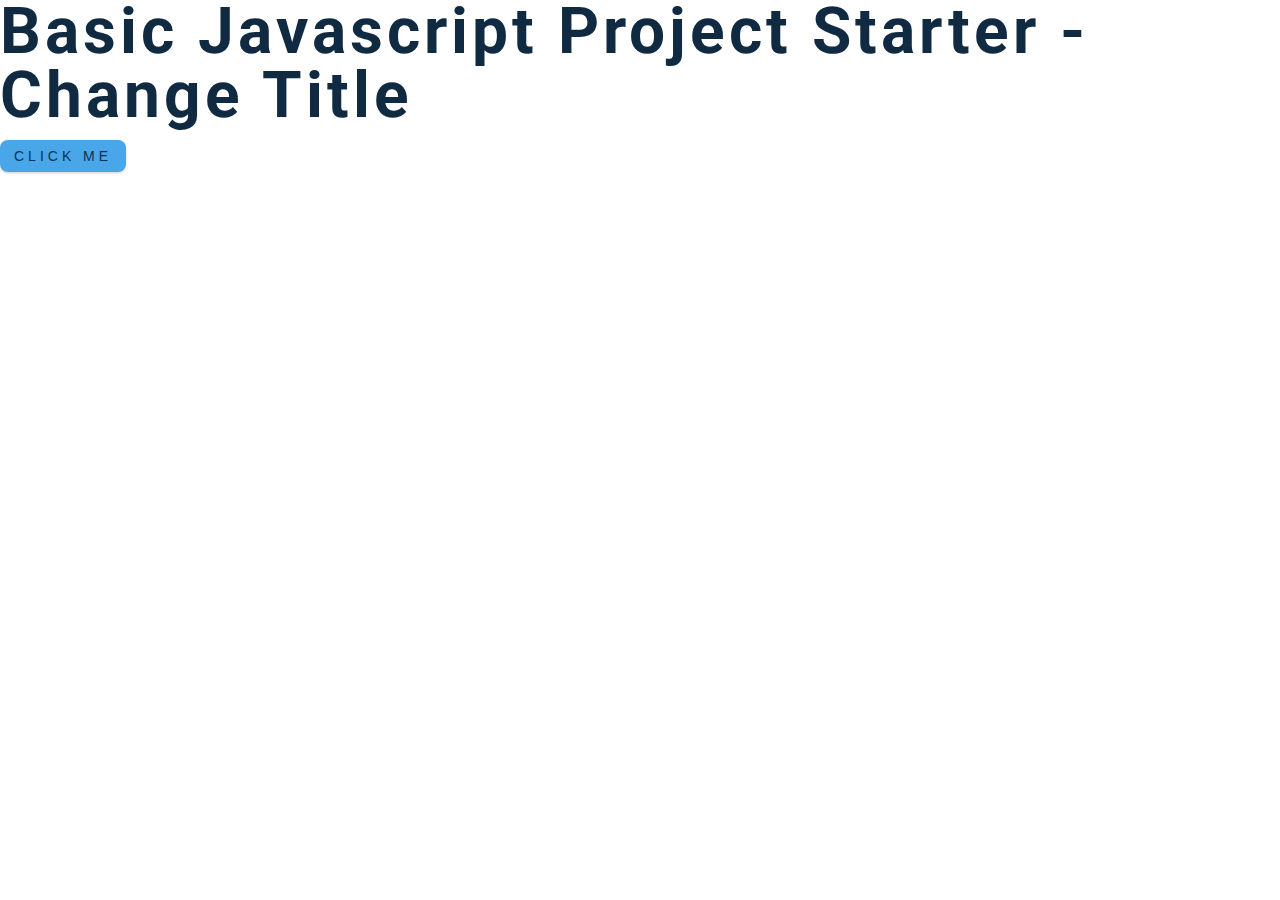
==== 2-counter/final/index.html @ 136f8b49 "background color flipper project added" ====
<!DOCTYPE html>
<html lang="en">
  <head>
    <meta charset="UTF-8" />
    <meta name="viewport" content="width=device-width, initial-scale=1.0" />
    <title>Starter</title>
    <!-- styles -->
    <link rel="stylesheet" href="styles.css" />
  </head>
  <body>
    <h1>basic javascript project starter - change title</h1>
    <button class="btn">click me</button>
    <!-- javascript -->
    <script src="app.js"></script>
  </body>
</html>
---- 2-counter/final/styles.css ----
/*
=============== 
Fonts
===============
*/
@import url("https://fonts.googleapis.com/css?family=Open+Sans|Roboto:400,700&display=swap");

/*
=============== 
Variables
===============
*/

:root {
  /* dark shades of primary color*/
  --clr-primary-1: hsl(205, 86%, 17%);
  --clr-primary-2: hsl(205, 77%, 27%);
  --clr-primary-3: hsl(205, 72%, 37%);
  --clr-primary-4: hsl(205, 63%, 48%);
  /* primary/main color */
  --clr-primary-5: hsl(205, 78%, 60%);
  /* lighter shades of primary color */
  --clr-primary-6: hsl(205, 89%, 70%);
  --clr-primary-7: hsl(205, 90%, 76%);
  --clr-primary-8: hsl(205, 86%, 81%);
  --clr-primary-9: hsl(205, 90%, 88%);
  --clr-primary-10: hsl(205, 100%, 96%);
  /* darkest grey - used for headings */
  --clr-grey-1: hsl(209, 61%, 16%);
  --clr-grey-2: hsl(211, 39%, 23%);
  --clr-grey-3: hsl(209, 34%, 30%);
  --clr-grey-4: hsl(209, 28%, 39%);
  /* grey used for paragraphs */
  --clr-grey-5: hsl(210, 22%, 49%);
  --clr-grey-6: hsl(209, 23%, 60%);
  --clr-grey-7: hsl(211, 27%, 70%);
  --clr-grey-8: hsl(210, 31%, 80%);
  --clr-grey-9: hsl(212, 33%, 89%);
  --clr-grey-10: hsl(210, 36%, 96%);
  --clr-white: #fff;
  --clr-red-dark: hsl(360, 67%, 44%);
  --clr-red-light: hsl(360, 71%, 66%);
  --clr-green-dark: hsl(125, 67%, 44%);
  --clr-green-light: hsl(125, 71%, 66%);
  --ff-primary: "Roboto", sans-serif;
  --ff-secondary: "Open Sans", sans-serif;
  --transition: all 0.3s linear;
  --spacing: 0.25rem;
  --radius: 0.5rem;
  --light-shadow: 0 5px 15px rgba(0, 0, 0, 0.1);
  --dark-shadow: 0 5px 15px rgba(0, 0, 0, 0.2);
  --max-width: 1170px;
  --fixed-width: 620px;
}
/*
=============== 
Global Styles
===============
*/

*,
::after,
::before {
  margin: 0;
  padding: 0;
  box-sizing: border-box;
}
body {
  font-family: var(--ff-secondary);
  background: var(--clr-white);
  color: var(--clr-grey-1);
  line-height: 1.5;
  font-size: 0.875rem;
}
ul {
  list-style-type: none;
}
a {
  text-decoration: none;
}
img:not(.nav-logo) {
  width: 100%;
  display: block;
}

h1,
h2,
h3,
h4 {
  letter-spacing: var(--spacing);
  text-transform: capitalize;
  line-height: 1.25;
  margin-bottom: 0.75rem;
  font-family: var(--ff-primary);
}
h1 {
  font-size: 3rem;
}
h2 {
  font-size: 2rem;
}
h3 {
  font-size: 1.25rem;
}
h4 {
  font-size: 0.875rem;
}
p {
  margin-bottom: 1.25rem;
  color: var(--clr-grey-5);
}
@media screen and (min-width: 800px) {
  h1 {
    font-size: 4rem;
  }
  h2 {
    font-size: 2.5rem;
  }
  h3 {
    font-size: 1.75rem;
  }
  h4 {
    font-size: 1rem;
  }
  body {
    font-size: 1rem;
  }
  h1,
  h2,
  h3,
  h4 {
    line-height: 1;
  }
}
/*  global classes */

.btn {
  text-transform: uppercase;
  background: var(--clr-primary-5);
  color: var(--clr-primary-1);
  padding: 0.375rem 0.75rem;
  letter-spacing: var(--spacing);
  display: inline-block;
  -webkit-transition: var(--transition);
  transition: var(--transition);
  font-size: 0.875rem;
  border: 2px solid transparent;
  cursor: pointer;
  box-shadow: 0 1px 3px rgba(0, 0, 0, 0.2);
  border-radius: var(--radius);
}
.btn:hover {
  color: var(--clr-primary-1);
  background: var(--clr-primary-7);
}
/* section */
.section {
  padding: 5rem 0;
}

.section-center {
  width: 90vw;
  margin: 0 auto;
  max-width: 1170px;
}
@media screen and (min-width: 992px) {
  .section-center {
    width: 95vw;
  }
}
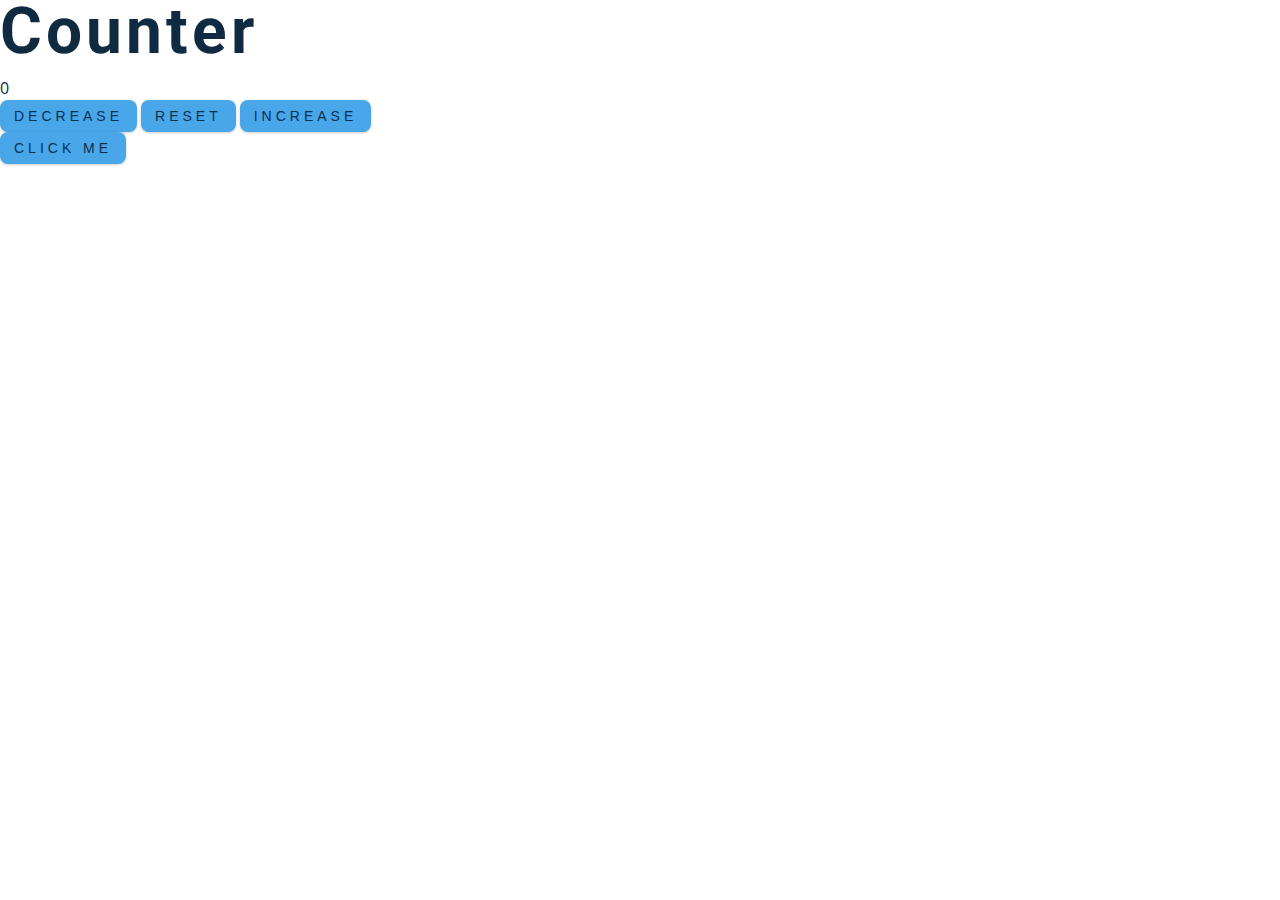
==== commit 4d751f30: "2-counter-project-added" ====
--- a/2-counter/final/index.html
+++ b/2-counter/final/index.html
@@ -3,12 +3,22 @@
   <head>
     <meta charset="UTF-8" />
     <meta name="viewport" content="width=device-width, initial-scale=1.0" />
-    <title>Starter</title>
+    <title>Counter</title>
     <!-- styles -->
     <link rel="stylesheet" href="styles.css" />
   </head>
   <body>
-    <h1>basic javascript project starter - change title</h1>
+    <main>
+      <div class="container">
+        <h1>counter</h1>
+        <span id="value">0</span>
+        <div class="button-container">
+          <button class="btn decrease">decrease</button>
+          <button class="btn reset">reset</button>
+          <button class="btn increase">increase</button>
+        </div>
+      </div>
+    </main>
     <button class="btn">click me</button>
     <!-- javascript -->
     <script src="app.js"></script>
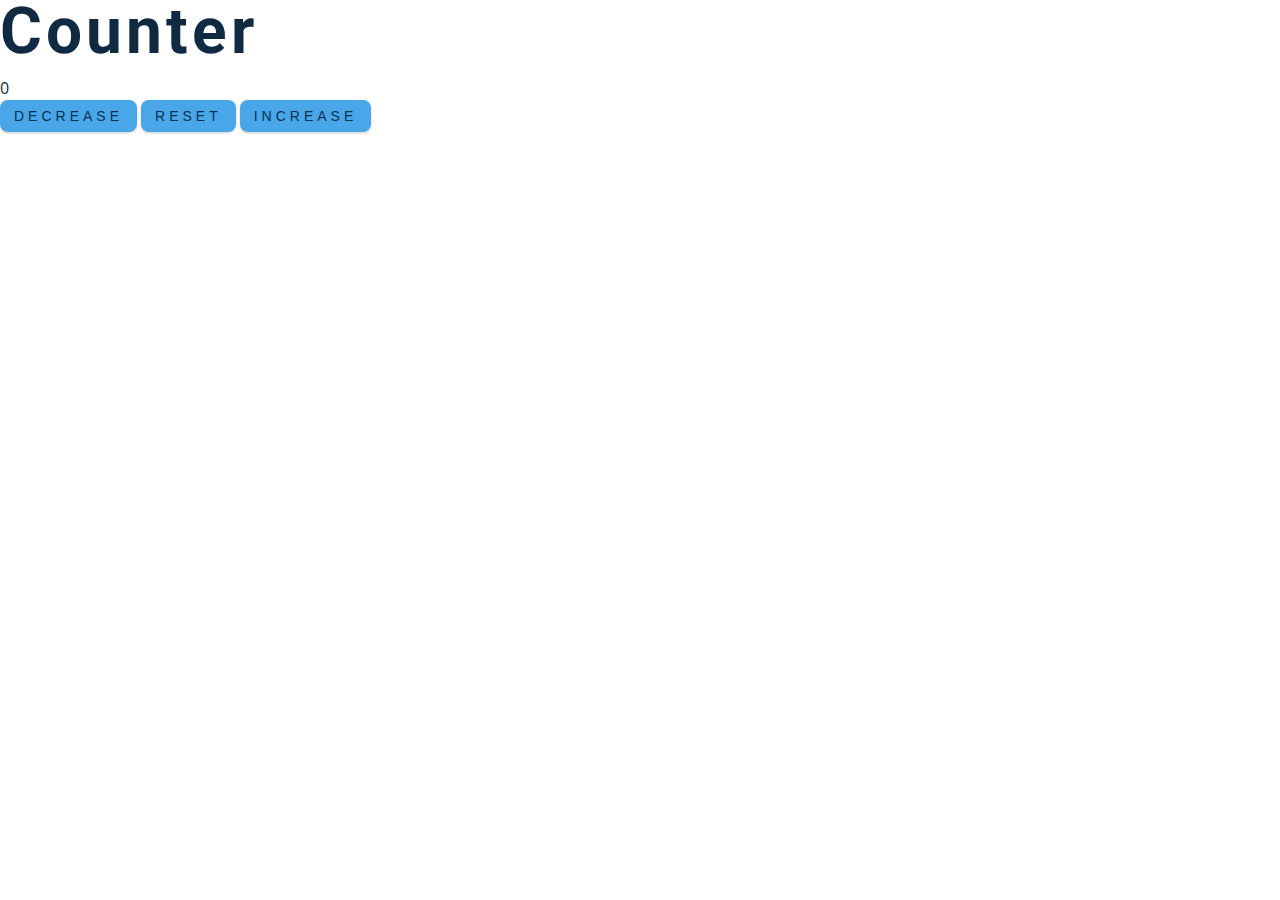
==== commit d284b8b2: "removed button from final counter html" ====
--- a/2-counter/final/index.html
+++ b/2-counter/final/index.html
@@ -19,7 +19,6 @@
         </div>
       </div>
     </main>
-    <button class="btn">click me</button>
     <!-- javascript -->
     <script src="app.js"></script>
   </body>
